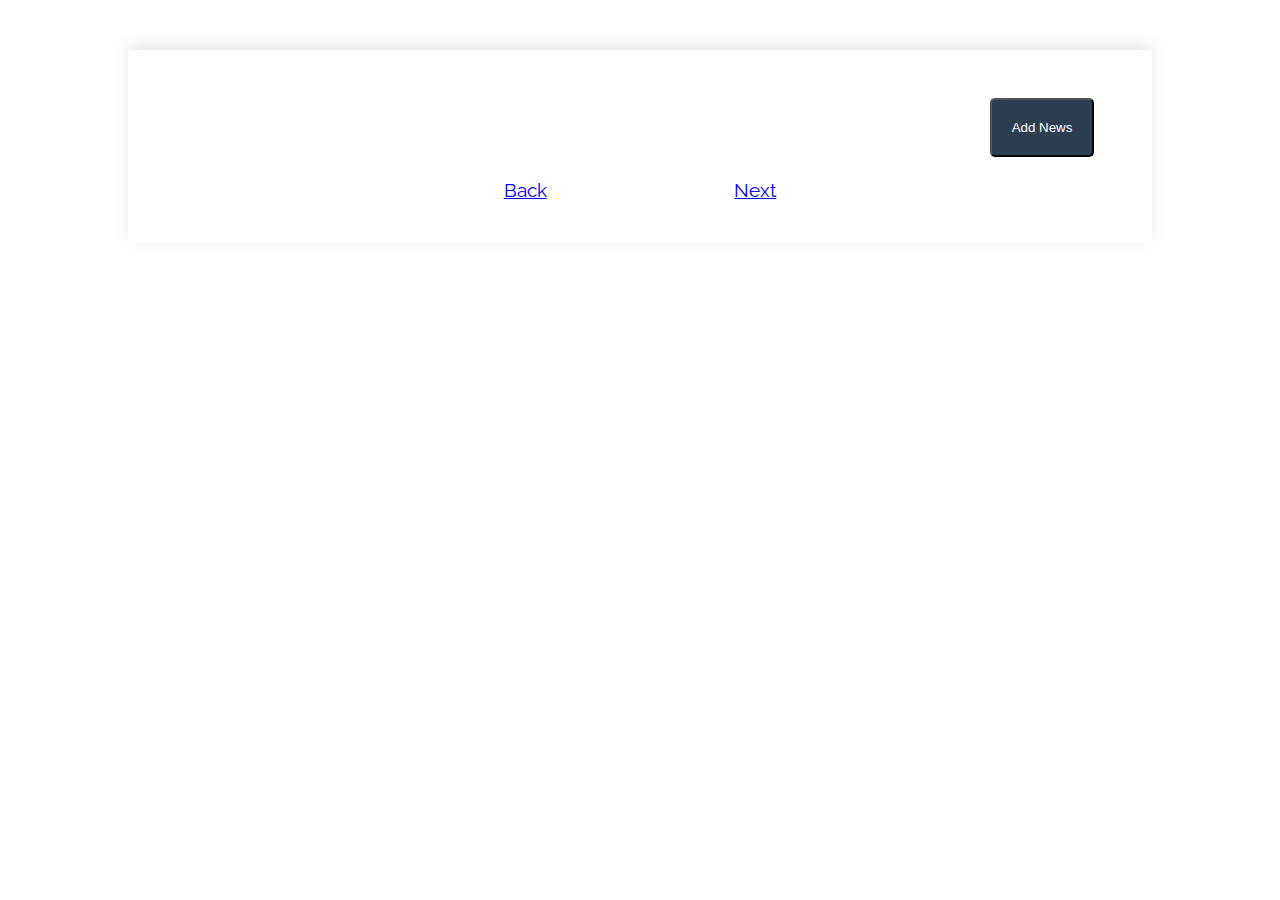
==== index.html @ 685f93d1 "Implementation of CRUD functionalities and API consumption" ====
<!DOCTYPE html>
<html>
  <head>
    <title>News Landing Page</title>
    <link
      href="https://fonts.googleapis.com/css2?family=Raleway:wght@300&display=swap"
      rel="stylesheet"
    />
    <link rel="stylesheet" href="css/styles.css" />
  </head>
  <body>
    <div class="container">
      <div class="news-infoBox">
        <div class="add-news">
          <button id="modalBtn" class="">Add News</button>
        </div>
        <div class="news-container"></div>
        <div class="pagination">
          <a href="#" id="back">Back</a>
          <a href="#" id="next">Next</a>
        </div>
      </div>
    </div>

    <div id="addEditNewsModal" class="modal-overlay">
      <div class="modal-content">
        <div class="modal-header">
          <span class="closeBtn"> ♥</span>
        </div>
        <div class="modal-body">
          <div>
            <h4>Add News</h4> 
          <form id="newsForm" action="/credo/v1/news/:id/news" method="post" class="add-news-container">
            <textarea name="news" type="text" id="id=" myTextarea"" placeholder="Add News" rows="5"></textarea>
            <div><button type="submit" class="btnSubmit">Submit news</button></div>  
            <input type="hidden" name="editId" class="editId">
          </form>
        </div>
        </div>
        <div class="modal-footer">
        </div>
      </div>
    </div>
  </body>
</html>
<script src="js/newsWithPaging.js"></script>
---- css/styles.css ----
body {
  font-family: "Raleway", sans-serif;
  font-size: 1.2em;
  line-height: 1.4;
  margin: 0;
}

.news-container {
  display: flex;
  flex-direction: column;
  align-items: left;
  width: 100%;
}

.news-item {
  margin: 10px 0;
  padding: 10px;
}

.news-item-container {
  display: flex;
  flex-direction: row;
  justify-content: space-between;
}

.pagination {
  display: flex;
  justify-content: space-between;
  width: 30%;
  margin: auto;
}
.comments {
  display: flex;
  flex-direction: column;
  align-items: left;
  width: 100%;
  justify-content: flex-end;
}

.commentItem {
  display: flex;
  flex-direction: row;
  justify-content: space-between;
  padding: 10px;
}

.news-content {
  background: #f1f6fa;
  padding: 15px;
  margin: 0 0 20px 0;
  border-radius: 5px;
  clear: both;
}

.container {
  width: 80%;
  background: white;
  margin: 50px auto 20px auto;
  box-shadow: 0 -5px 15px rgb(0 0 0 / 10%);
}

.news-infoBox {
  padding: 2em 3em;
  color: #2c3e50;
}

h3 {
  font-weight: 200;
  margin-bottom: 1em;
}

.news-infoBox h1 {
  font-size: 2em;
  padding-bottom: 0.2em;
  border-bottom: 1px dotted #bdc3c7;
  text-transform: uppercase;
}

div.commentItem:nth-child(odd) {
  background-color: #f9fafb;
}
div.commentItem:nth-child(even) {
  background-color: #ffffff;
}

div.news-item-container:nth-child(odd) {
  background-color: #f9fafb;
}

.edit,
.delete {
  cursor: pointer;
  color: cadetblue;
  text-decoration: none;
}

textarea {
  display: inline-block;
  width: 50%;
  vertical-align: top;
  color: #2c3e50;
  background: #ecf1f5;
  border-radius: 5px;
  border-left: 5px solid rgba(255, 255, 255, 0.2);
  border: 2px solid #cbd7e3;
  padding: 10px;
  font-size: 1em;
}

textarea,
.news {
  width: 95%;
}

button {
  background: #2c3e50;
  color: white;
  text-align: center;
  padding: 1.5em;
  margin-top: 10px;
  border-radius: 5px;
  cursor: pointer;
}

button:hover {
  background: #364b61;
  cursor: pointer;
}

.slider {
  width: 100%;
  text-align: center;
  position: relative;
}
.slider .buttons {
  position: absolute;
  width: 100%;
  display: flex;
  justify-content: space-around;
  top: 30%;
  font-size: 3em;
  font-weight: bold;
}
.slider a {
  text-decoration: none;
  color: black;
}
.slider a:hover {
  color: #4d4d4d;
}
.slider .news-images {
  position: relative;
  height: 200px;
}
.slider .block {
  /* height: 100%; */
  width: 100%;
  position: absolute;
  left: 0;
  opacity: 0;
  transition: opacity 1s;
}
.slider .block.active {
  opacity: 1;
}
.active {
}

.add-news {
  display: flex;
  flex-direction: row;
  justify-content: flex-end;
  margin-bottom: 20px;
}
.add-news-container {
    margin: auto;
}
.modal-overlay {
  display: none;
  position: fixed;
  z-index: 1;
  left: 0;
  top: 0;
  height: 100%;
  width: 100%;
  overflow: auto;
  background-color: rgba(0, 0, 0, 0.5);
}

.modal-content {
  background-color: #f4f4f4;
  margin: 10% auto;
  width: 40%;
  box-shadow: 0 5px 8px 0 rgba(0, 0, 0, 0.2), 0 7px 20px 0 rgba(0, 0, 0, 0.17);
}

.modal-header h2,
.modal-footer h3 {
  margin: 0;
}

.modal-header {
  padding: 15px;
}

.modal-body {
  padding: 10px 20px;
}

.modal-footer {
  padding: 10px;
  text-align: center;
}

.closeBtn {
  font-size: 30px;
  color: #fff;
  float: right;
}

.closeBtn:hover,
.closeBtn:focus {
  color: #e439ef;
  text-decoration: none;
  cursor: pointer;
}
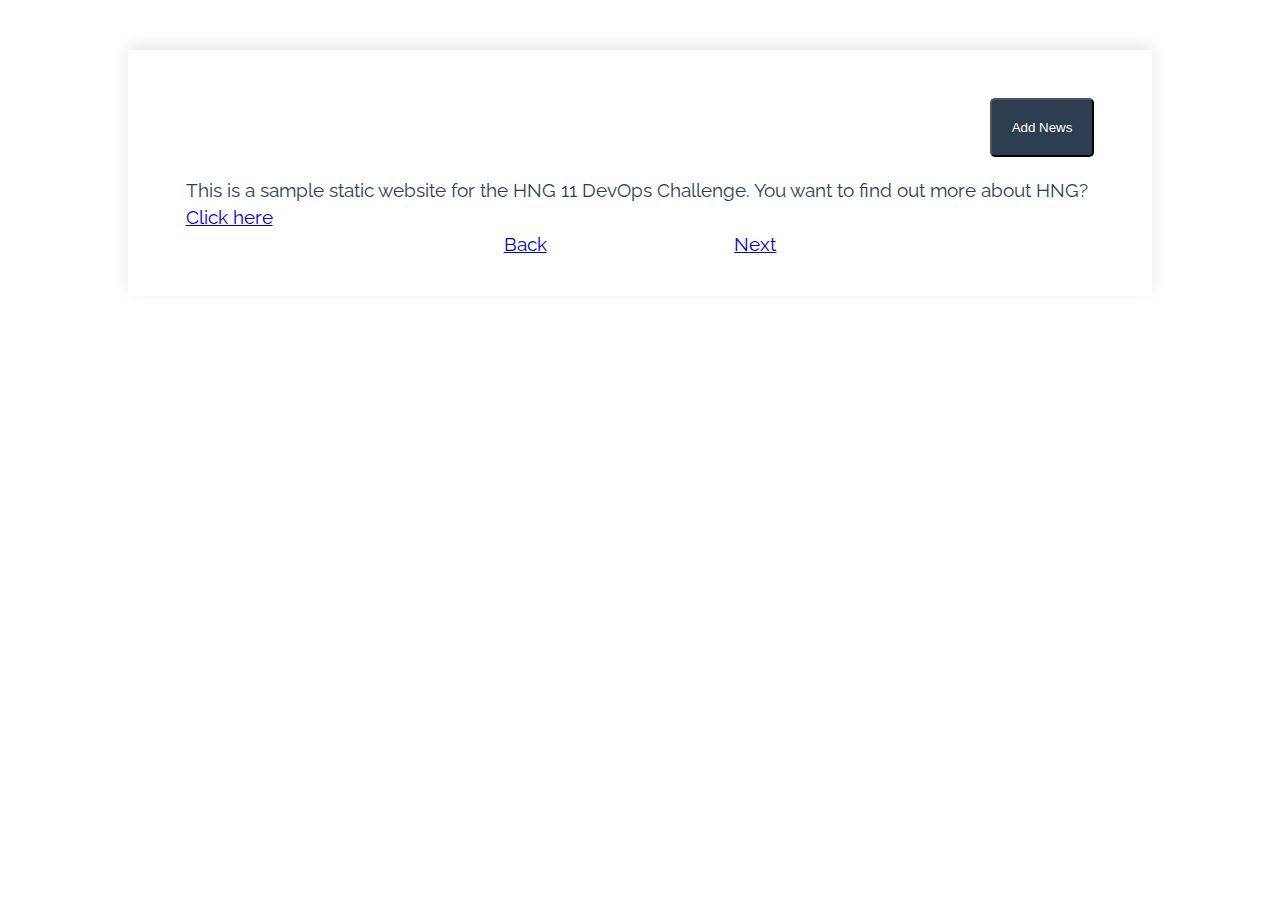
==== commit 966da256: "Minor modification" ====
--- a/index.html
+++ b/index.html
@@ -1,46 +1,52 @@
 <!DOCTYPE html>
 <html>
-  <head>
-    <title>News Landing Page</title>
-    <link
-      href="https://fonts.googleapis.com/css2?family=Raleway:wght@300&display=swap"
-      rel="stylesheet"
-    />
-    <link rel="stylesheet" href="css/styles.css" />
-  </head>
-  <body>
-    <div class="container">
-      <div class="news-infoBox">
-        <div class="add-news">
-          <button id="modalBtn" class="">Add News</button>
-        </div>
-        <div class="news-container"></div>
-        <div class="pagination">
-          <a href="#" id="back">Back</a>
-          <a href="#" id="next">Next</a>
-        </div>
+
+<head>
+  <title>News Landing Page</title>
+  <link href="https://fonts.googleapis.com/css2?family=Raleway:wght@300&display=swap" rel="stylesheet" />
+  <link rel="stylesheet" href="css/styles.css" />
+</head>
+
+<body>
+  <div class="container">
+    <div class="news-infoBox">
+      <div class="add-news">
+        <button id="modalBtn" class="">Add News</button>
+      </div>
+      <div class="news-container">
+        This is a sample static website for the HNG 11 DevOps Challenge. You want to find out more about HNG? <a
+          href="https://hng.tech">Click here</a>
+      </div>
+      <div class="pagination">
+        <a href="#" id="back">Back</a>
+        <a href="#" id="next">Next</a>
       </div>
     </div>
+  </div>
 
-    <div id="addEditNewsModal" class="modal-overlay">
-      <div class="modal-content">
-        <div class="modal-header">
-          <span class="closeBtn"> ♥</span>
-        </div>
-        <div class="modal-body">
-          <div>
-            <h4>Add News</h4> 
+  <div id="addEditNewsModal" class="modal-overlay">
+    <div class="modal-content">
+      <div class="modal-header">
+        <span class="closeBtn"> ♥</span>
+      </div>
+      <div class="modal-body">
+        <div>
+          <h4>Add News</h4>
           <form id="newsForm" action="/credo/v1/news/:id/news" method="post" class="add-news-container">
-            <textarea name="news" type="text" id="id=" myTextarea"" placeholder="Add News" rows="5"></textarea>
-            <div><button type="submit" class="btnSubmit">Submit news</button></div>  
+            <input type="text" name="avatar" id="avatar" placeholder="Avatar" />
+            <input type="text" name="author" id="author" placeholder="Add Author" />
+            <input type="text" name="url" id="url" placeholder="Add Url" />
+            <textarea name="title" type="text" id="myTextarea" placeholder="Add News" rows="5"></textarea>
+            <div><button type="submit" class="btnSubmit">Submit news</button></div>
             <input type="hidden" name="editId" class="editId">
           </form>
         </div>
-        </div>
-        <div class="modal-footer">
-        </div>
+      </div>
+      <div class="modal-footer">
       </div>
     </div>
-  </body>
+  </div>
+</body>
+
 </html>
-<script src="js/newsWithPaging.js"></script>
+<script src="js/newsWithPaging.js"></script>--- a/css/styles.css
+++ b/css/styles.css
@@ -107,7 +107,18 @@
   font-size: 1em;
 }
 
-textarea,
+input{
+  display: block;
+  width: 50%;
+  color: #2c3e50;
+  background: #ecf1f5;
+  border-radius: 5px;
+  border-left: 5px solid rgba(255, 255, 255, 0.2);
+  border: 2px solid #cbd7e3;
+  padding: 10px;
+  margin-bottom: 20px;
+}
+
 .news {
   width: 95%;
 }
